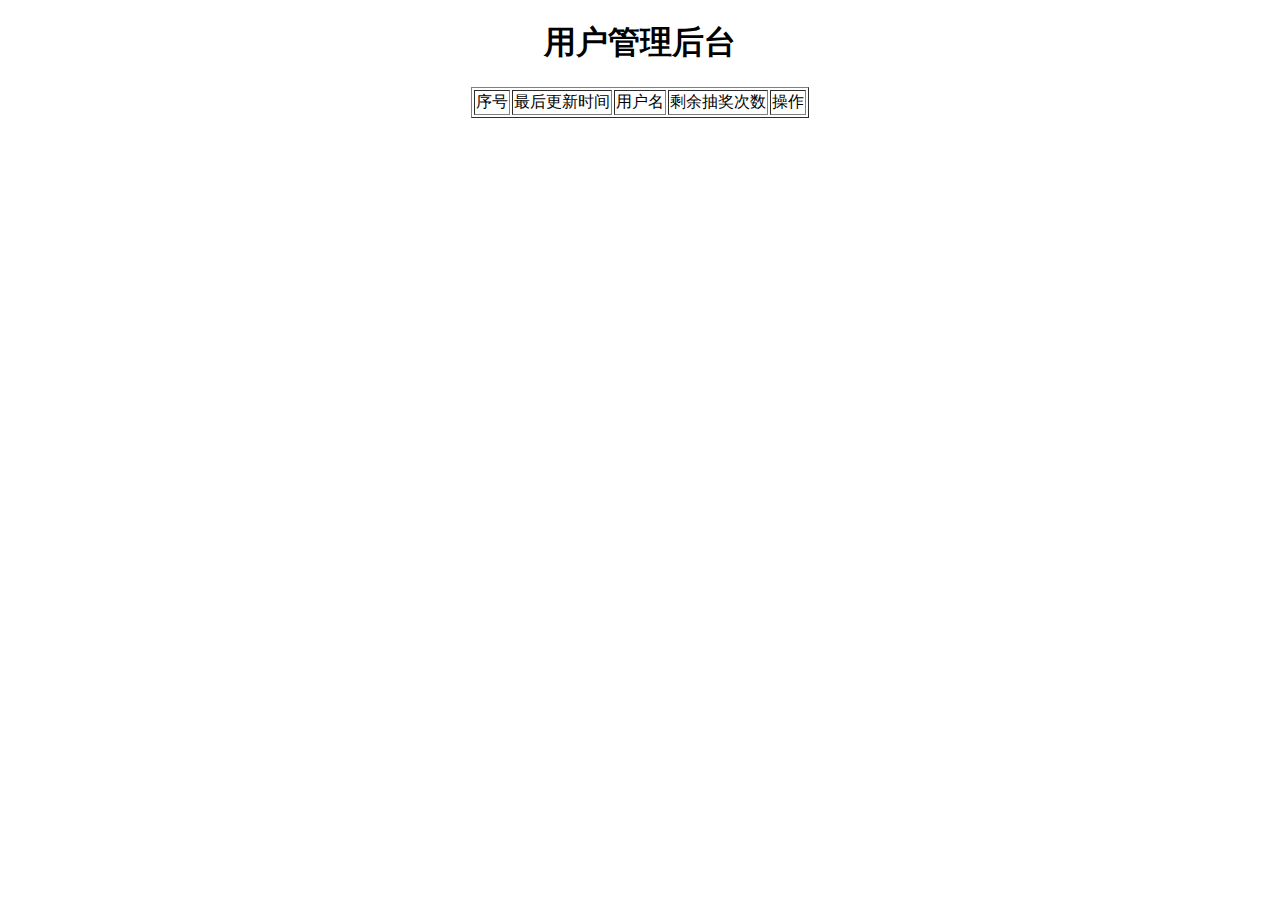
==== 1.8/templates/admin.html @ 6357696d "通过Session判断用户是否登陆，修改部分前端代码 Signed-off-by: Benjamin <350105629@qq.com>" ====
<!DOCTYPE html>
<html lang="en">
<head>
    <meta charset="UTF-8">
    <title>用户管理后台</title>

    <style>
        .usr_box{
            text-align: center;
        }
        .user_list{
            margin: auto;
        }
        .formdata{
            position:absolute;
            background: #aeb1ff;
            left:50%;
            width:240px;
            z-index:99;
            top:140px;
            text-align: center;
            display:none;
        }
        .formdata b i{
            cursor:pointer;
            width:14px;
            height:14px;
            position:absolute;
            right:8px;
            top:4px;
            background:url(../static/img/close.png) no-repeat center center;
        }
        .userdata{
            position:absolute;
            background: #aeb1ff;
            left:35%;
            width:420px;
            z-index:99;
            top:140px;
            text-align: center;
            display:none;
        }
        .userdata b i{
            cursor:pointer;
            width:14px;
            height:14px;
            position:absolute;
            right:8px;
            top:4px;
            background:url(../static/img/close.png) no-repeat center center;
        }
    </style>

</head>
<body>

    <div class="usr_box">
        <h1>用户管理后台</h1>
        <div class="userlist">
            <table border=1 class="user_list">
                <tr><td>序号</td><td>最后更新时间</td><td>用户名</td><td>剩余抽奖次数</td><td colspan="3">操作</td>
            </table>
        </div>
    </div>

    <div class="formdata">
    	<form class="Newdata" method="post" action="/edituser">
                <b>修改数据<i></i></b>
                <br>
                <br>
                用户名：&#8195;<input type="text" name="user"  id="user" required="required" maxlength="8" size="15"  placeholder="请输入用户名：">
                <br>
                抽奖次数：<input type="text" id="times" name="times" required="required" maxlength="3" size="15" placeholder="请输入抽奖次数：">
                <br>
                <br>
                <input type="submit" value="提交" class="submit" required="required">
        </form>
    </div>

    <div class="userdata">
        <b><b class="username"></b>的中奖记录<i></i></b>
        <div class="datalist">

        </div>
    </div>

    <script type="text/javascript" src="../static/js/jquery-1.8.3.min.js"> </script>
    <script type="text/javascript" src="../static/js/jquery.rotate.min.js"> </script>
    <script type="text/javascript" src="../static/js/admin.js"> </script>

    <script>
      var _hmt = _hmt || [];
      (function() {
        var hm = document.createElement("script");
        hm.src = "https://hm.baidu.com/hm.js?4cfd2c93505008fb68870bd5a6d87b7f";
        var s = document.getElementsByTagName("script")[0];
        s.parentNode.insertBefore(hm, s);
      })();
    </script>

</body>
</html>
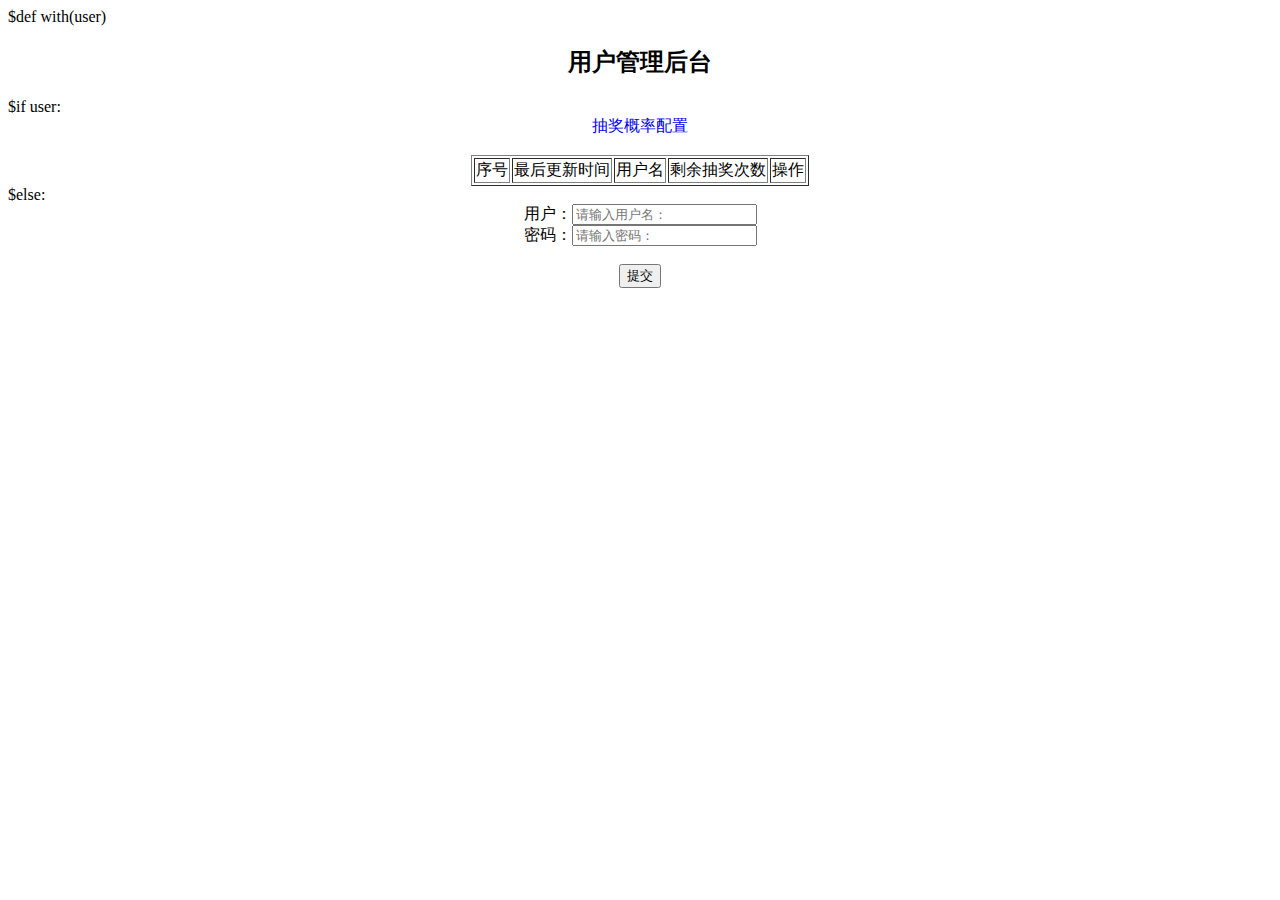
==== commit b4ac685f: "优化数据接口验证，新增抽奖概率配置管理页面，接口验证调试通过 Signed-off-by: Benjamin <350105629@qq.com>" ====
--- a/1.8/templates/admin.html
+++ b/1.8/templates/admin.html
@@ -1,3 +1,4 @@
+$def with(user)
 <!DOCTYPE html>
 <html lang="en">
 <head>
@@ -10,6 +11,10 @@
         }
         .user_list{
             margin: auto;
+            text-align: center;
+        }
+        .userlist{
+            text-align: center;
         }
         .formdata{
             position:absolute;
@@ -49,40 +54,58 @@
             top:4px;
             background:url(../static/img/close.png) no-repeat center center;
         }
+        .inputtxt{
+            text-align: center;
+        }
     </style>
 
 </head>
 <body>
 
     <div class="usr_box">
-        <h1>用户管理后台</h1>
+        <h2>用户管理后台</h2>
+    </div>
+
+    $if user:
         <div class="userlist">
+            <a href="/luckyconf" style="text-decoration:none;">抽奖概率配置</a>
+            <br>
+            <br>
             <table border=1 class="user_list">
                 <tr><td>序号</td><td>最后更新时间</td><td>用户名</td><td>剩余抽奖次数</td><td colspan="3">操作</td>
             </table>
         </div>
-    </div>
 
-    <div class="formdata">
-    	<form class="Newdata" method="post" action="/edituser">
-                <b>修改数据<i></i></b>
-                <br>
-                <br>
-                用户名：&#8195;<input type="text" name="user"  id="user" required="required" maxlength="8" size="15"  placeholder="请输入用户名：">
-                <br>
-                抽奖次数：<input type="text" id="times" name="times" required="required" maxlength="3" size="15" placeholder="请输入抽奖次数：">
-                <br>
-                <br>
-                <input type="submit" value="提交" class="submit" required="required">
+        <div class="formdata">
+            <form class="Newdata" method="post" action="/edituser">
+                    <b>修改数据<i></i></b>
+                    <br>
+                    <br>
+                    用户名：&#8195;<input type="text" name="user"  class="user" id="user" required="required" maxlength="8" size="15"  placeholder="请输入用户名：">
+                    <br>
+                    抽奖次数：<input type="text" id="times" name="times" required="required" maxlength="3" size="15" placeholder="请输入抽奖次数：">
+                    <br>
+                    <br>
+                    <input type="submit" value="提交" class="submit" required="required">
+            </form>
+        </div>
+
+        <div class="userdata">
+            <b><b class="username"></b>的中奖记录<i></i></b>
+            <div class="datalist">
+
+            </div>
+        </div>
+
+    $else:
+        <form action="/admin" method="post" class="inputtxt">
+            用户：<input type="text" name="admin"  id="username" required="required" maxlength="11" placeholder="请输入用户名：">
+            <br>
+            密码：<input type="password" name="pwd"  id="password" required="required" maxlength="11" placeholder="请输入密码：">
+            <br>
+            <br>
+            <input type="submit" value="提交" class="submit" required="required">
         </form>
-    </div>
-
-    <div class="userdata">
-        <b><b class="username"></b>的中奖记录<i></i></b>
-        <div class="datalist">
-
-        </div>
-    </div>
 
     <script type="text/javascript" src="../static/js/jquery-1.8.3.min.js"> </script>
     <script type="text/javascript" src="../static/js/jquery.rotate.min.js"> </script>
